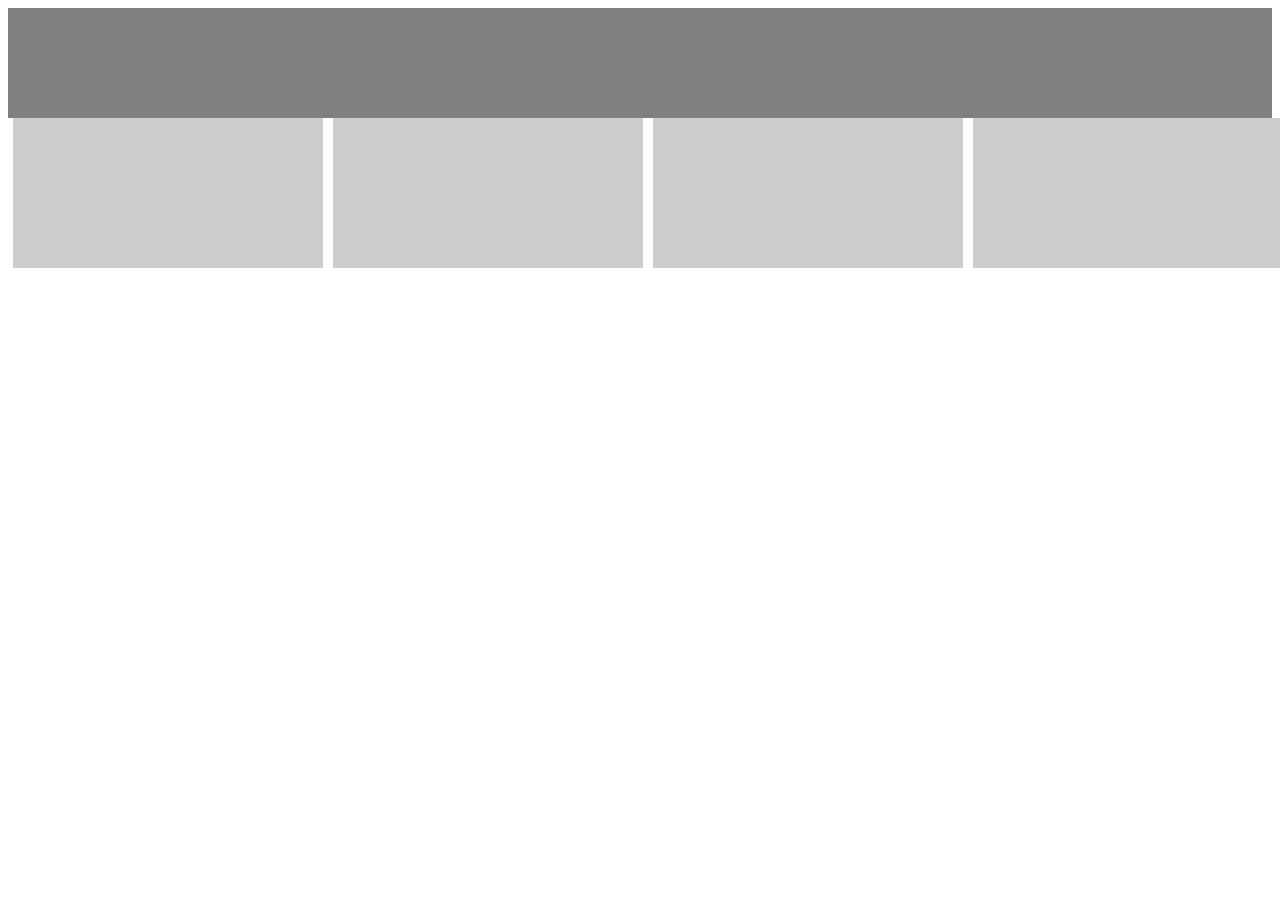
==== ejercicio1/index.html @ d549af27 "lista la caja con texto y las cuatro columnas con logo desafio latam y texto" ====
<!DOCTYPE html>
 <html>
 <head>
 	<meta charset="utf-8">
 		<title>Box Model</title>
 	<style>
 	.box {
		height: 100px;
 		padding: 5px;
 		background-color: gray;
 		}

 	.contenedor {
 		clear: both;
 		width: 100vw;
 	}
 	.caja {
 		float: left;
		width: calc(25% - 10px);
		margin: 0 5px;
		height: 150px;
 		display: inline;
 		background-color: #cdcdcd;
 	}
</style>
</head>
 
 <body>
	<div class="box">
	</div>
<div class="contenedor">
	<div class="caja">
	</div>
	<div class="caja">
	</div>
	<div class="caja">
	</div>
	<div class="caja">
	</div>
</div>
 </body>
 </html>
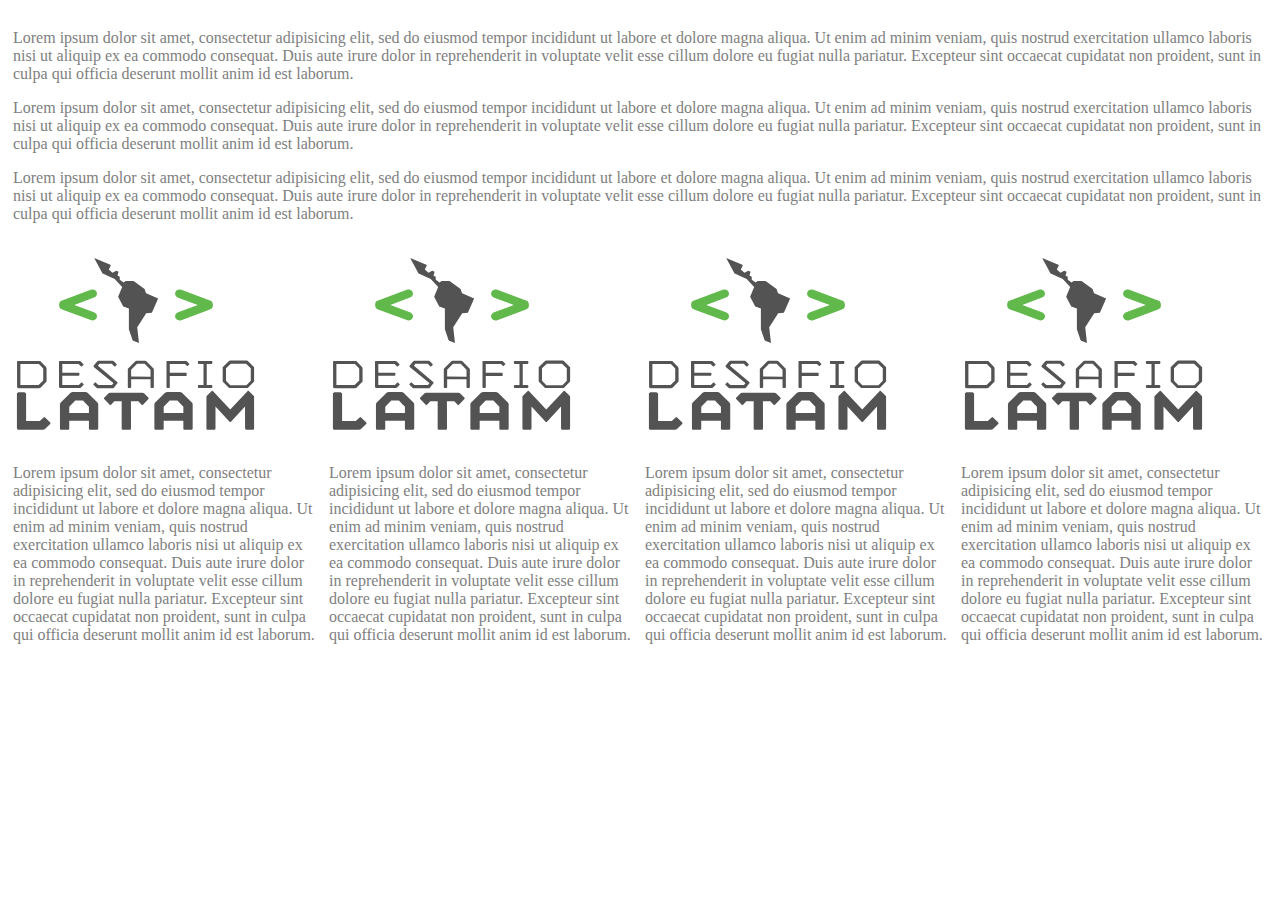
==== commit 760e0e55: "agregado texto y logo desafiolatam en las columnas y caja principal" ====
--- a/ejercicio1/index.html
+++ b/ejercicio1/index.html
@@ -5,37 +5,90 @@
  		<title>Box Model</title>
  	<style>
  	.box {
-		height: 100px;
+		height: 100%;
  		padding: 5px;
- 		background-color: gray;
+ 		color: grey;
  		}
 
  	.contenedor {
  		clear: both;
- 		width: 100vw;
+ 		width: 100%;
  	}
  	.caja {
  		float: left;
 		width: calc(25% - 10px);
 		margin: 0 5px;
-		height: 150px;
+		height: 250px;
  		display: inline;
- 		background-color: #cdcdcd;
+ 		} 
+ 	.caja img{
+ 		width: 80%;
+ 		height: 80%;
+ 	}
+
+ 	.caja p{
+ 		color: grey;
  	}
 </style>
 </head>
  
  <body>
 	<div class="box">
+		<p>Lorem ipsum dolor sit amet, consectetur adipisicing elit, sed do eiusmod
+		tempor incididunt ut labore et dolore magna aliqua. Ut enim ad minim veniam,
+		quis nostrud exercitation ullamco laboris nisi ut aliquip ex ea commodo
+		consequat. Duis aute irure dolor in reprehenderit in voluptate velit esse
+		cillum dolore eu fugiat nulla pariatur. Excepteur sint occaecat cupidatat non
+		proident, sunt in culpa qui officia deserunt mollit anim id est laborum.</p>
+		<p>Lorem ipsum dolor sit amet, consectetur adipisicing elit, sed do eiusmod
+		tempor incididunt ut labore et dolore magna aliqua. Ut enim ad minim veniam,
+		quis nostrud exercitation ullamco laboris nisi ut aliquip ex ea commodo
+		consequat. Duis aute irure dolor in reprehenderit in voluptate velit esse
+		cillum dolore eu fugiat nulla pariatur. Excepteur sint occaecat cupidatat non
+		proident, sunt in culpa qui officia deserunt mollit anim id est laborum.</p>
+		<p>Lorem ipsum dolor sit amet, consectetur adipisicing elit, sed do eiusmod
+		tempor incididunt ut labore et dolore magna aliqua. Ut enim ad minim veniam,
+		quis nostrud exercitation ullamco laboris nisi ut aliquip ex ea commodo
+		consequat. Duis aute irure dolor in reprehenderit in voluptate velit esse
+		cillum dolore eu fugiat nulla pariatur. Excepteur sint occaecat cupidatat non
+		proident, sunt in culpa qui officia deserunt mollit anim id est laborum.</p>
 	</div>
 <div class="contenedor">
 	<div class="caja">
+		<img src="../images/logo_desafio_latam.svg">
+		<p>Lorem ipsum dolor sit amet, consectetur adipisicing elit, sed do eiusmod
+		tempor incididunt ut labore et dolore magna aliqua. Ut enim ad minim veniam,
+		quis nostrud exercitation ullamco laboris nisi ut aliquip ex ea commodo
+		consequat. Duis aute irure dolor in reprehenderit in voluptate velit esse
+		cillum dolore eu fugiat nulla pariatur. Excepteur sint occaecat cupidatat non
+		proident, sunt in culpa qui officia deserunt mollit anim id est laborum.</p>
 	</div>
 	<div class="caja">
+		<img src="../images/logo_desafio_latam.svg">
+		<p>Lorem ipsum dolor sit amet, consectetur adipisicing elit, sed do eiusmod
+		tempor incididunt ut labore et dolore magna aliqua. Ut enim ad minim veniam,
+		quis nostrud exercitation ullamco laboris nisi ut aliquip ex ea commodo
+		consequat. Duis aute irure dolor in reprehenderit in voluptate velit esse
+		cillum dolore eu fugiat nulla pariatur. Excepteur sint occaecat cupidatat non
+		proident, sunt in culpa qui officia deserunt mollit anim id est laborum.</p>
 	</div>
 	<div class="caja">
+		<img src="../images/logo_desafio_latam.svg">
+		<p>Lorem ipsum dolor sit amet, consectetur adipisicing elit, sed do eiusmod
+		tempor incididunt ut labore et dolore magna aliqua. Ut enim ad minim veniam,
+		quis nostrud exercitation ullamco laboris nisi ut aliquip ex ea commodo
+		consequat. Duis aute irure dolor in reprehenderit in voluptate velit esse
+		cillum dolore eu fugiat nulla pariatur. Excepteur sint occaecat cupidatat non
+		proident, sunt in culpa qui officia deserunt mollit anim id est laborum.</p>
 	</div>
 	<div class="caja">
+		<img src="../images/logo_desafio_latam.svg">
+		<p>Lorem ipsum dolor sit amet, consectetur adipisicing elit, sed do eiusmod
+		tempor incididunt ut labore et dolore magna aliqua. Ut enim ad minim veniam,
+		quis nostrud exercitation ullamco laboris nisi ut aliquip ex ea commodo
+		consequat. Duis aute irure dolor in reprehenderit in voluptate velit esse
+		cillum dolore eu fugiat nulla pariatur. Excepteur sint occaecat cupidatat non
+		proident, sunt in culpa qui officia deserunt mollit anim id est laborum.</p>
 	</div>
 </div>
  </body>
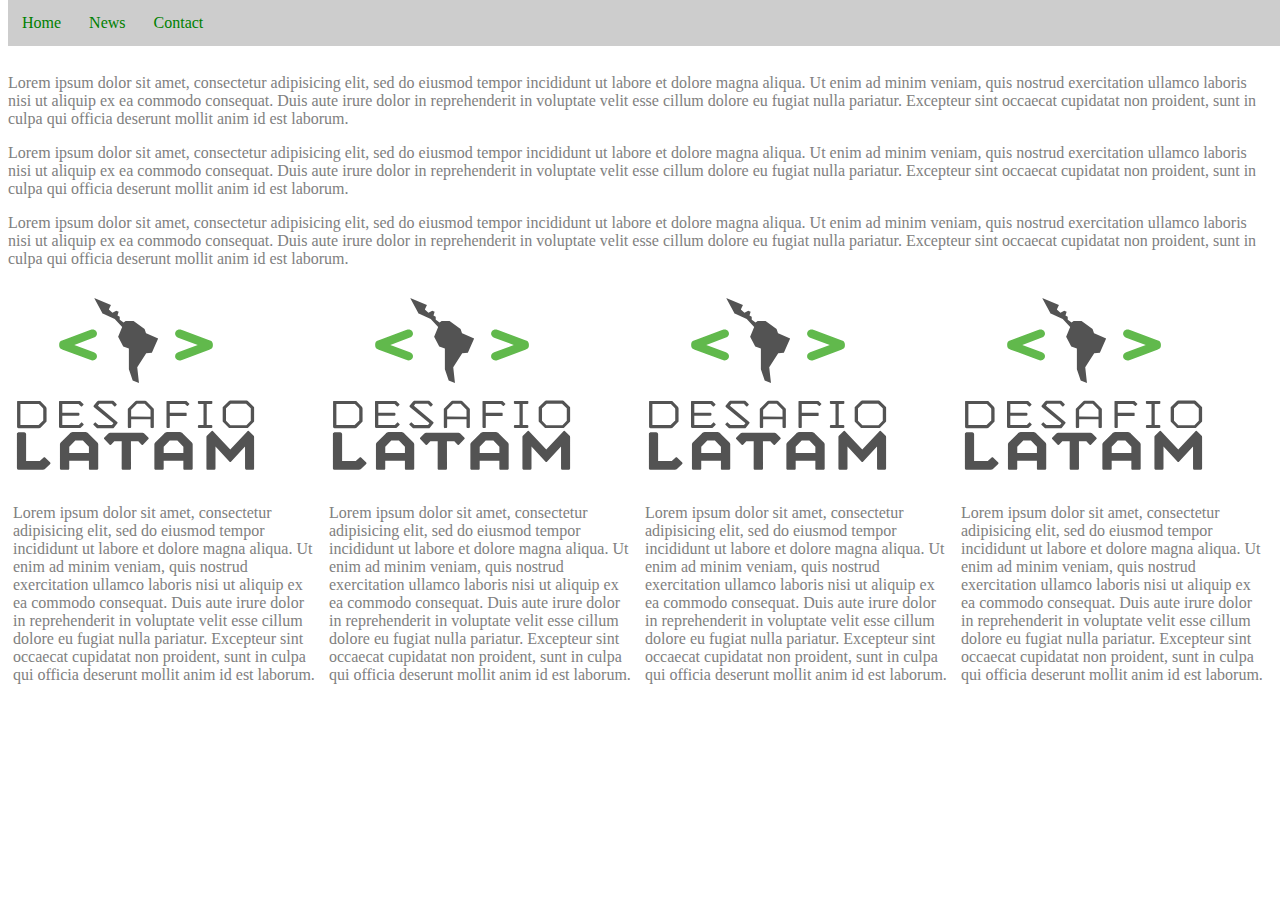
==== commit a41b2fa7: "agregado el sticky barque queda pegado en el top mientras se hace scroll" ====
--- a/ejercicio1/index.html
+++ b/ejercicio1/index.html
@@ -6,7 +6,7 @@
  	<style>
  	.box {
 		height: 100%;
- 		padding: 5px;
+ 		padding-top: 50px;
  		color: grey;
  		}
 
@@ -29,10 +29,39 @@
  	.caja p{
  		color: grey;
  	}
+
+ 	.navbar {
+  		overflow: hidden;
+  		background-color: #cdcdcd;
+	}
+
+	.navbar.sticky {
+  		position: fixed;
+  		top: 0;
+  		width: 100%;
+	}
+
+	.navbar a {
+  		float: left;
+  		display: block;
+  		color: green;
+  		text-align: center;
+  		padding: 14px;
+  		text-decoration: none;
+	}
+
+
+
 </style>
 </head>
  
  <body>
+ 	<nav class="navbar sticky">
+	  <a href="#home">Home</a>
+	  <a href="#news">News</a>
+	  <a href="#contact">Contact</a>
+ 	</nav>
+
 	<div class="box">
 		<p>Lorem ipsum dolor sit amet, consectetur adipisicing elit, sed do eiusmod
 		tempor incididunt ut labore et dolore magna aliqua. Ut enim ad minim veniam,
